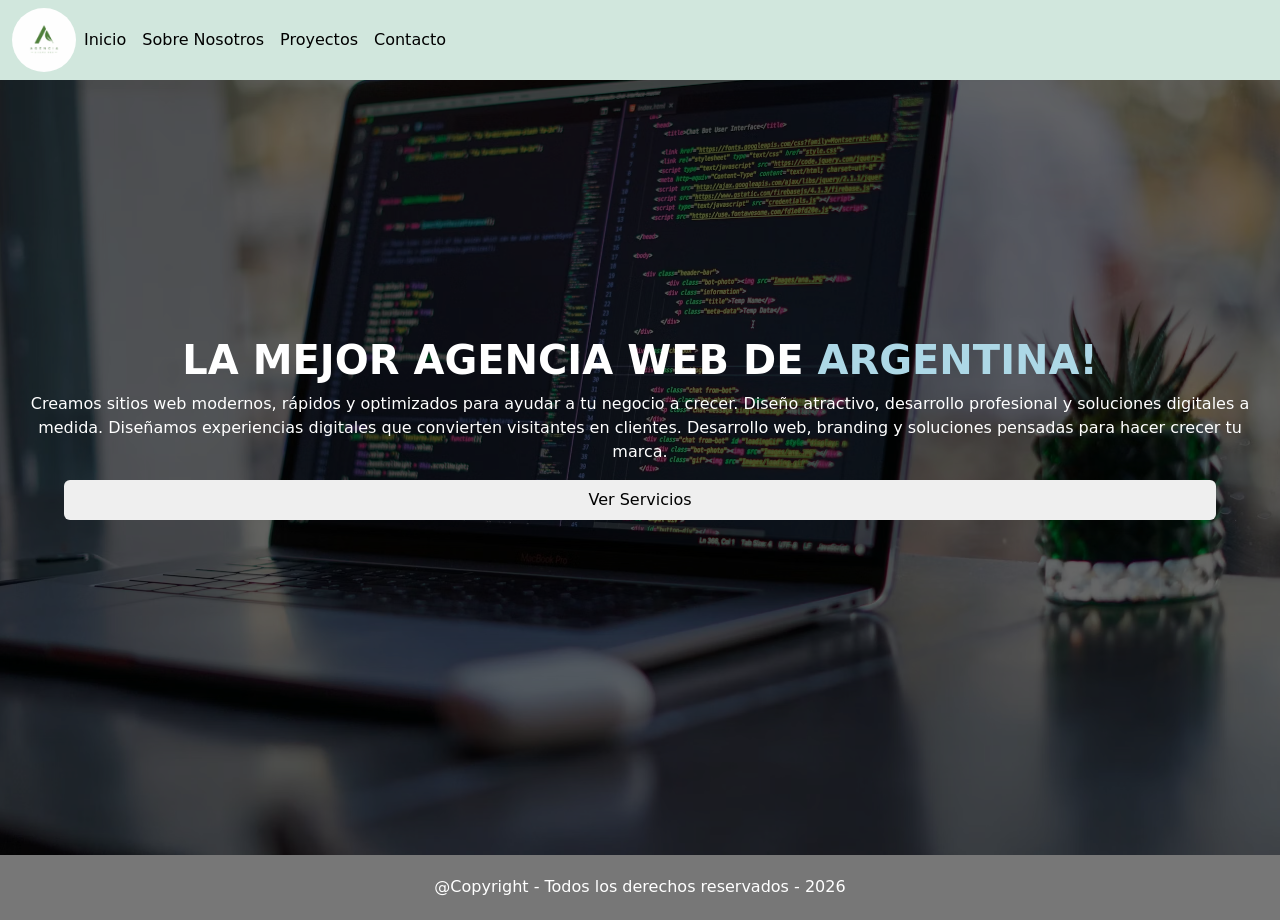
==== index.html @ d5c03239 "agrengando main presentacion y footer a nosotros.html" ====
<!DOCTYPE html>
<html lang="en">
<head>
    <meta charset="UTF-8">
    <meta name="viewport" content="width=device-width, initial-scale=1.0">
    <link rel="stylesheet" href="/css/style.css">
    <link href="https://cdn.jsdelivr.net/npm/bootstrap@5.3.8/dist/css/bootstrap.min.css" rel="stylesheet" integrity="sha384-sRIl4kxILFvY47J16cr9ZwB07vP4J8+LH7qKQnuqkuIAvNWLzeN8tE5YBujZqJLB" crossorigin="anonymous">
    <title>Boneo Creative Studio</title>
</head>
<body>
    <header class="index-header position-relative" id="inicio">
        <div class="position-absolute w-100 h-100 oscurecer-fondo z-1">
            <nav class="navbar navbar-expand-lg bg-success-subtle position-fixed w-100">
                <div class="container-fluid">
                        <img class="logo-imagen rounded-circle" src="./img/logo-agencia.png" alt="logo agencia">
                    <button class="navbar-toggler" type="button" data-bs-toggle="collapse" data-bs-target="#navbarSupportedContent" aria-controls="navbarSupportedContent" aria-expanded="false" aria-label="Toggle navigation">
                        <span class="navbar-toggler-icon"></span>
                    </button>
                    <div class="collapse navbar-collapse" id="navbarSupportedContent">
                        <ul class="navbar-nav me-auto mb-2 mb-lg-0">
                            <li class="nav-item">
                                <a class="nav-link text-black" aria-current="page" href="/index.html">Inicio</a>
                            </li>
                            <li class="nav-item">
                                <a class="nav-link text-black" href="/partial/nosotros.html">Sobre Nosotros</a>
                            </li>
                            <li class="nav-item">
                                <a class="nav-link text-black" href="/partial/proyectos.html">Proyectos</a>
                            </li>
                            <li class="nav-item">
                                <a class="nav-link text-black" href="/partial/contacto.html" target="_blank">Contacto</a>
                            </li>
                        </ul>
                    </div>
                </div>
            </nav>
                <Section class="d-flex flex-column justify-content-center h-100 p-3 header-contenedor-inferior">
                    <h1 class="text-white fw-bold text-center h-index">La mejor agencia web de <span>Argentina!</span></h1>
                    <p class="text-white fw-light text-center">Creamos sitios web modernos, rápidos y optimizados para ayudar a tu negocio a crecer. Diseño atractivo, desarrollo profesional y soluciones digitales a medida. Diseñamos experiencias digitales que convierten visitantes en clientes. Desarrollo web, branding y soluciones pensadas para hacer crecer tu marca.</p>
                    <button class="py-2 mx-5 border-0 rounded a-btn"><a class="a-btn" href="/partial/servicios.html" target="_blank">Ver Servicios</a></button>
                </Section>
        </div>
    </header>

        <footer class="footer-global">
            <p>@Copyright - Todos los derechos reservados - 2026 </p>
        </footer>

    <script src="https://cdn.jsdelivr.net/npm/bootstrap@5.3.8/dist/js/bootstrap.bundle.min.js" integrity="sha384-FKyoEForCGlyvwx9Hj09JcYn3nv7wiPVlz7YYwJrWVcXK/BmnVDxM+D2scQbITxI" crossorigin="anonymous"></script>
</body>
</html>
---- css/style.css ----
body{
    font-family: sans-serif;
    margin: 0%;
    padding: 0%;
    box-sizing: border-box;
}

.logo-imagen{
    width: 4rem;
}

.index-header{
    background-image: url(../img/compu-fondo.avif);
    height: 95vh;
    background-size: cover;
    background-repeat: no-repeat;
    background-position: 15%;
}

.oscurecer-fondo{
    background-color: rgb(0 0 0 / 0.6);
}

.hero-content{
    position:relative;
    z-index:2;
}

.a-btn{
    text-decoration: none;
    color: #000;
}

.a-btn:hover{
    color: #ADD8E6;
    font-size: 18px;
    transition: 0.3s;
}

span{
    color: #ADD8E6;
}

.h-index{
    text-transform: uppercase;
}

.footer-global{
    background-color: #777;
    color: #fff;
    margin: 0;
    padding: 20px;
    padding-bottom: 5px;
    text-align: center;
}
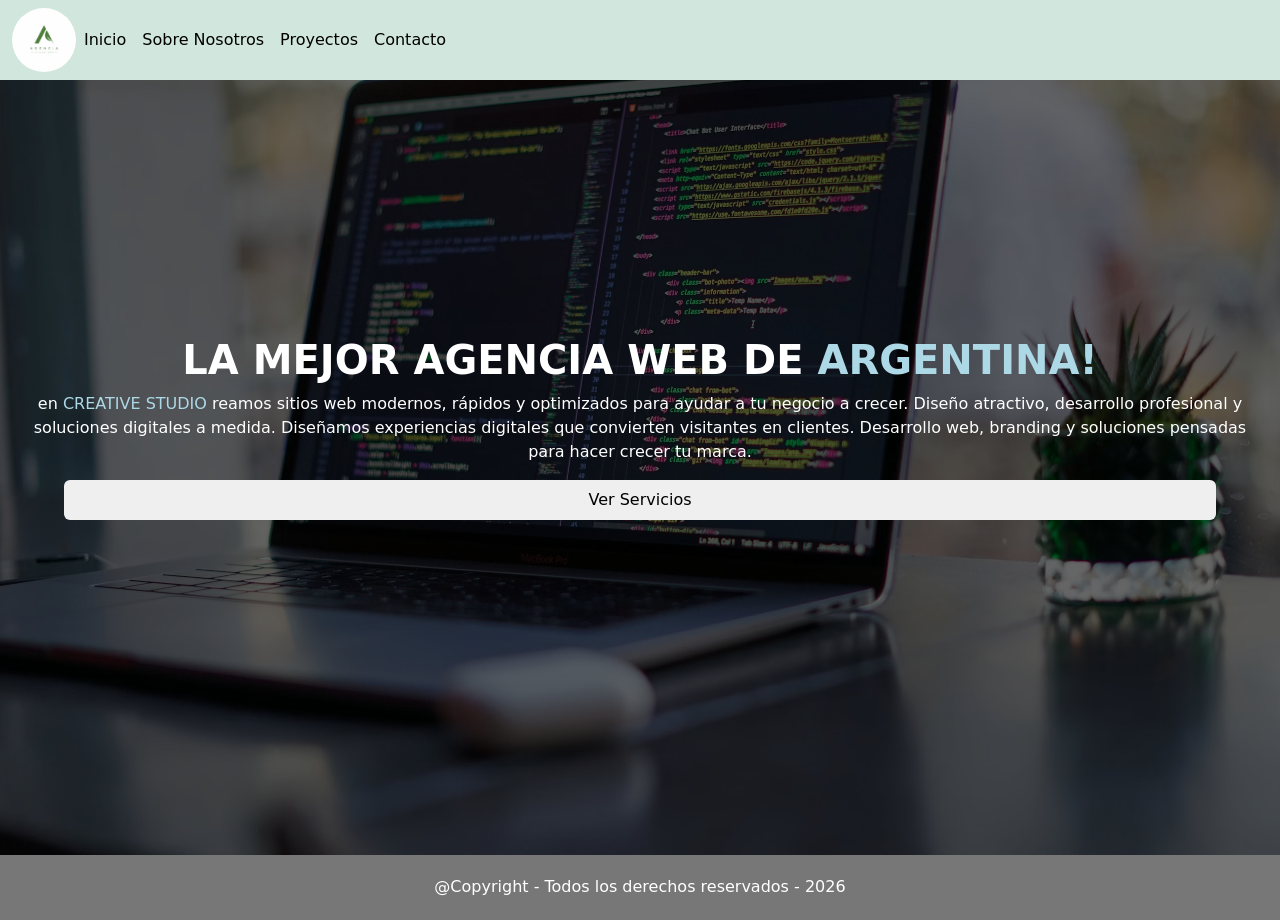
==== commit f8e0d893: "agregando detalles en el index" ====
--- a/index.html
+++ b/index.html
@@ -36,7 +36,7 @@
             </nav>
                 <Section class="d-flex flex-column justify-content-center h-100 p-3 header-contenedor-inferior">
                     <h1 class="text-white fw-bold text-center h-index">La mejor agencia web de <span>Argentina!</span></h1>
-                    <p class="text-white fw-light text-center">Creamos sitios web modernos, rápidos y optimizados para ayudar a tu negocio a crecer. Diseño atractivo, desarrollo profesional y soluciones digitales a medida. Diseñamos experiencias digitales que convierten visitantes en clientes. Desarrollo web, branding y soluciones pensadas para hacer crecer tu marca.</p>
+                    <p class="text-white fw-light text-center">en <span>CREATIVE STUDIO</span> reamos sitios web modernos, rápidos y optimizados para ayudar a tu negocio a crecer. Diseño atractivo, desarrollo profesional y soluciones digitales a medida. Diseñamos experiencias digitales que convierten visitantes en clientes. Desarrollo web, branding y soluciones pensadas para hacer crecer tu marca.</p>
                     <button class="py-2 mx-5 border-0 rounded a-btn"><a class="a-btn" href="/partial/servicios.html" target="_blank">Ver Servicios</a></button>
                 </Section>
         </div>
